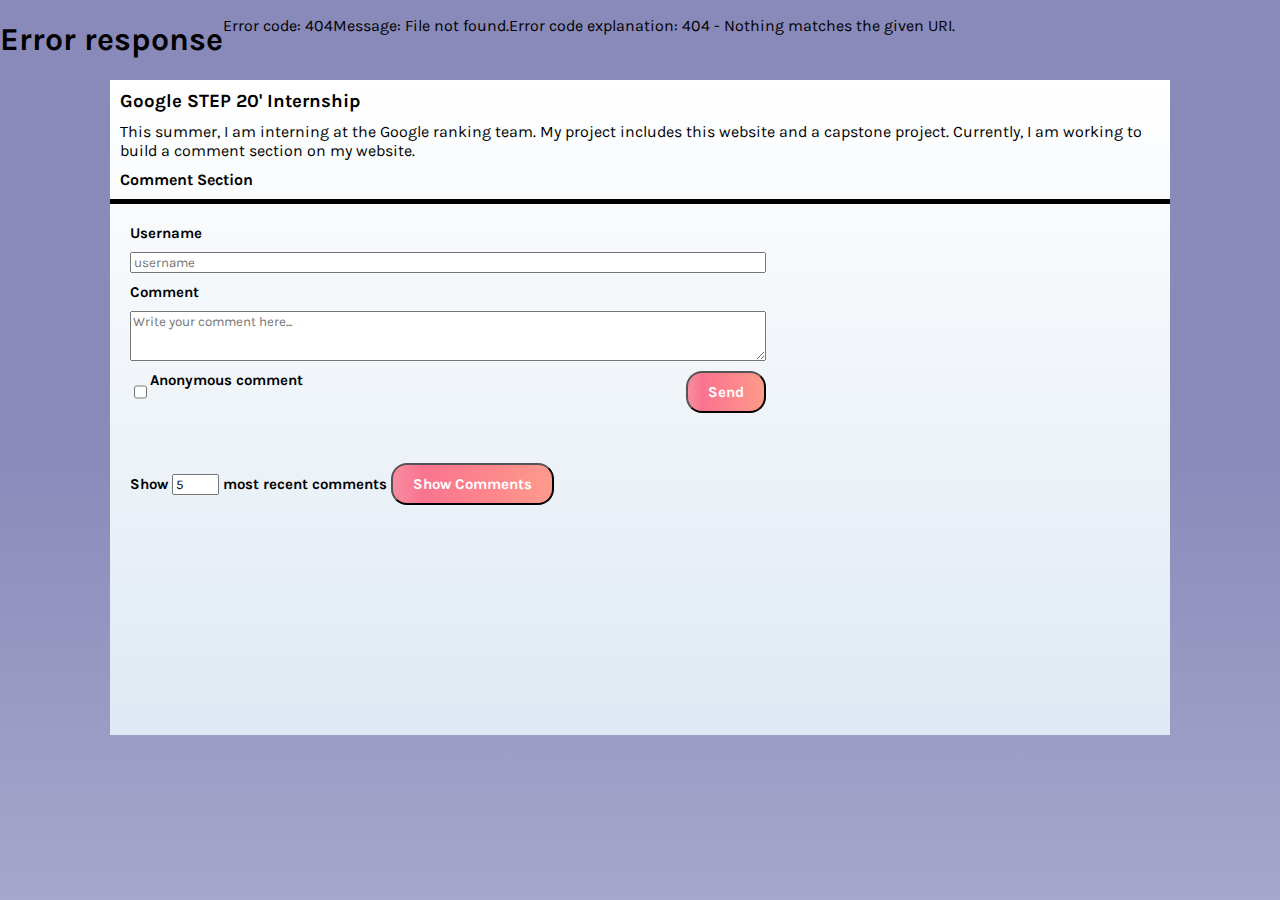
==== portfolio/src/main/webapp/blog.html @ 43984cdf "Temp changes" ====
<html>
  <head>
    <meta charset="UTF-8" />
    <!--Google Font API-->
    <link rel="stylesheet" href="https://fonts.googleapis.com/css?family=Karla&effect=anaglyph" />
    <!--Social Media Links-->
    <link rel="stylesheet" href="https://cdnjs.cloudflare.com/ajax/libs/font-awesome/4.7.0/css/font-awesome.min.css" />
    <title>Tony Shen - Blog</title>
    <link rel="stylesheet" href="css/style.css" />
    <link rel="stylesheet" href="css/blog.css" />
    <script src="js/script.js"></script>
  </head>
  <body>
    <div class="meta-header"></div>
    <div class="column">
      <div class="blog-container">
        <h3>Google STEP 20' Internship</h3>
        <p>
          This summer, I am interning at the Google ranking team. My project includes this website and a capstone project. Currently, I am working to build a comment section on my website.
        </p>
        <h4>Comment Section</h4>
      </div>
      <div class="comment-container">
        <form action="/new-comments" method="POST">
          <label for="text-name">Username</label>
          <input type="text" id="text-name" name="text-name" placeholder="username">
          <label for="text-comment">Comment</label>
          <textarea type="text" id="text-comment" name="text-comment" placeholder="Write your comment here..."></textarea>
          <div class="row">
            <div class="row">
              <input type="checkbox" id="anonymous" name="anonymous" value="true">
              <label for="anonymous">Anonymous comment</label>
            </div>
            <input class="pill" type="submit" value="Send" >
          </div>
        </form>
        <form action="/list-comments" method="GET">
          <label for="count">
          Show
          <input type="number" name="count" min="0" max="20" value="5"/>
          most recent comments
          <label/>
          <input class="pill" type="submit" onclick="showComments()" value="Show Comments" />
        </form>
        <div id="comment-section"></div>
      </div>
    </div>
    <div class="footer"></div>
  </body>
</html>
---- portfolio/src/main/webapp/css/style.css ----
/* Contains the styling that applies to all pages" */
body {
    background-image: linear-gradient(to top, #a7a6cb 0%, #8989ba 52%, #8989ba 100%);
    margin: 0px;
    overflow-x: hidden; 
    padding: 0px;  
    width: 100%;
}
* {
	font-family: Karla;
	text-decoration: None;
}
.meta-header {
	display: flex;
}
.upper-area {
	flex-grow: 8;
}
.header {
	align-items: center;
	border-bottom-color: white;
	border-bottom-style: solid;
	border-bottom-width: 5px;
	display: flex;
	flex-direction: row;
	flex-wrap: nowrap;
    height: 75px;
	justify-content: space-between;
}
.title-section {
    align-items: center;
    display: flex;
    justify-content: flex-start;
}
.title-section > * {
	margin-right: 20px;
}
.logo {
	border-radius: 50%;
	height: 100px;
	padding-right: 10px;
	padding-top: 10px;
	width: 100px;
}
.title {
	color: white;
	font-size: 40px;
	font-weight: bold;
}
.white-h3 {
    color: white;
    font-size: 1.17em;
    font-weight: bold;
}
/* https://css-tricks.com/snippets/css/typewriter-effect/ */
.css-typing h2 {
  color: white;   
  overflow: hidden; /* Ensures the content is not revealed until the animation */
  border-right: .15em solid orange; /* The typwriter cursor */
  white-space: nowrap; /* Keeps the content on a single line */
  letter-spacing: .15em; /* Adjust as needed */
  animation: typing 5s steps(40, end), blink-caret .75s step-end infinite;
  animation-fill-mode: forwards;
}
.mobile-headline {
    display: none;
}
/* The typing effect */
@keyframes typing {
  from { width: 0 }
  to { width: 100% }
}
/* The typewriter cursor effect */
@keyframes blink-caret {
  from, to { border-color: transparent }
  50% { border-color: orange; }
}
@media (max-width: 1000px) {
    .css-typing {
        display: none;
    }
    .mobile-headline {
        display: block;
    }
    .mobile-headline h2 {
        color: white;
    }
}
.nav-section > * {
	margin-right: 40px;
}
.nav-links {
	color: white;
	font-size: 20px;
}
.title:hover, .nav-links:hover {
	background-color: white;
	color: white;
}
.nav-section-mobile {
	align-items: center;
	display: none;
	margin-right: 40px;
	position: relative;
}
.dropdown-links {
	border-color: gray;
    border-width: 4px;
    border-style: solid;
	box-shadow: 0px 8px 16px 0px rgba(0,0,0,0.2);
	display: none;
	left: auto;
	min-width: 160px;
	padding: 12px 16px;
	position: absolute;
	right: 0;
	z-index: 1;
}
.nav-section-mobile:hover .dropdown-links {
	display: flex;
	flex-direction: column;
}
@media (max-width: 1000px) {
	.nav-section {
		display: none;
	}
	.nav-section-mobile {
		display: inline-block;
	}
    .time {
        display: none;
    }
}
.aboutme-section {
	border-bottom-color: white;
	border-bottom-style: solid;
	border-bottom-width: 5px;
	display: flex;
	position: relative;
}
.aboutme-section > * {
	color: white;
	margin-right: 20px;
}
.mission-section {
    width: 100px;
}
.pill {
	background-image: linear-gradient(to right, #f78ca0 0%, #f9748f 19%, #fd868c 60%, #fe9a8b 100%);
	border-radius: 16px;
	color: white;
	font-size: 15px;
	font-weight: bold;
    max-width: 200px;
	padding: 10px 20px;
	text-align: center;
}
.footer {
	display: flex;
    height: 120px;
	justify-content: center;
    width: 100%;
}
.fa {
    margin: 20px;
}
.fa-google {
    color: white;
}
.fa-linkedin {
    color: blue;
}
.fa-github {
    color: black;
}
---- portfolio/src/main/webapp/css/blog.css ----
/* CSS specific for blog.html */
h4, h5, p, a {
    color: black;
}
a {
    font-size: 18px;
    font-weight: bold;
    text-decoration: None;
}
.column {
    background-image: linear-gradient(to top, #dfe9f3 0%, white 100%);
    display: flex;
    flex-direction: column;
    left: 110px;
	position: fixed;
    right: 110px;
}
.blog-container {
    border-bottom-color: black;
    border-bottom-width: 5px;
    border-bottom-style: solid;
}
.blog-container > * {
    margin: 10px;
}
.row {
    display: flex; 
    justify-content: space-between;
}
@media (max-width: 1000px) {
    .blog-container {
        right: 0px;
    }
}
.comment-container {
    display: flex;
    flex-direction: column;
}
.comment-container > * {
    margin: 20px;
}
input[type=text]:hover {
    background-color: gainsboro;
}
input[type=sumbit] {
    width: 100px;
}
form {
    display: flex;
    flex-direction: column;
    width: 60%;
}
form > * {
    margin-bottom: 10px;
}
label {
    font-size: 15px;
    font-weight: bold;
}
textarea {
  width: 100%;
  height: 50px;
}
#comment-section {
    display: flex;
    flex-direction: column;
    height: 200px;
    overflow: scroll;
    width: 100%;
}
.comment {
    display:flex;
    flex-direction: column;
}
.comment > * {
    margin: 0px;
}
.comment-row {
    display: flex;
    height: 50px;
}
.comment-row > * {
    margin-right: 10px;
}
.comment-row > button {
    height: 20px;
}
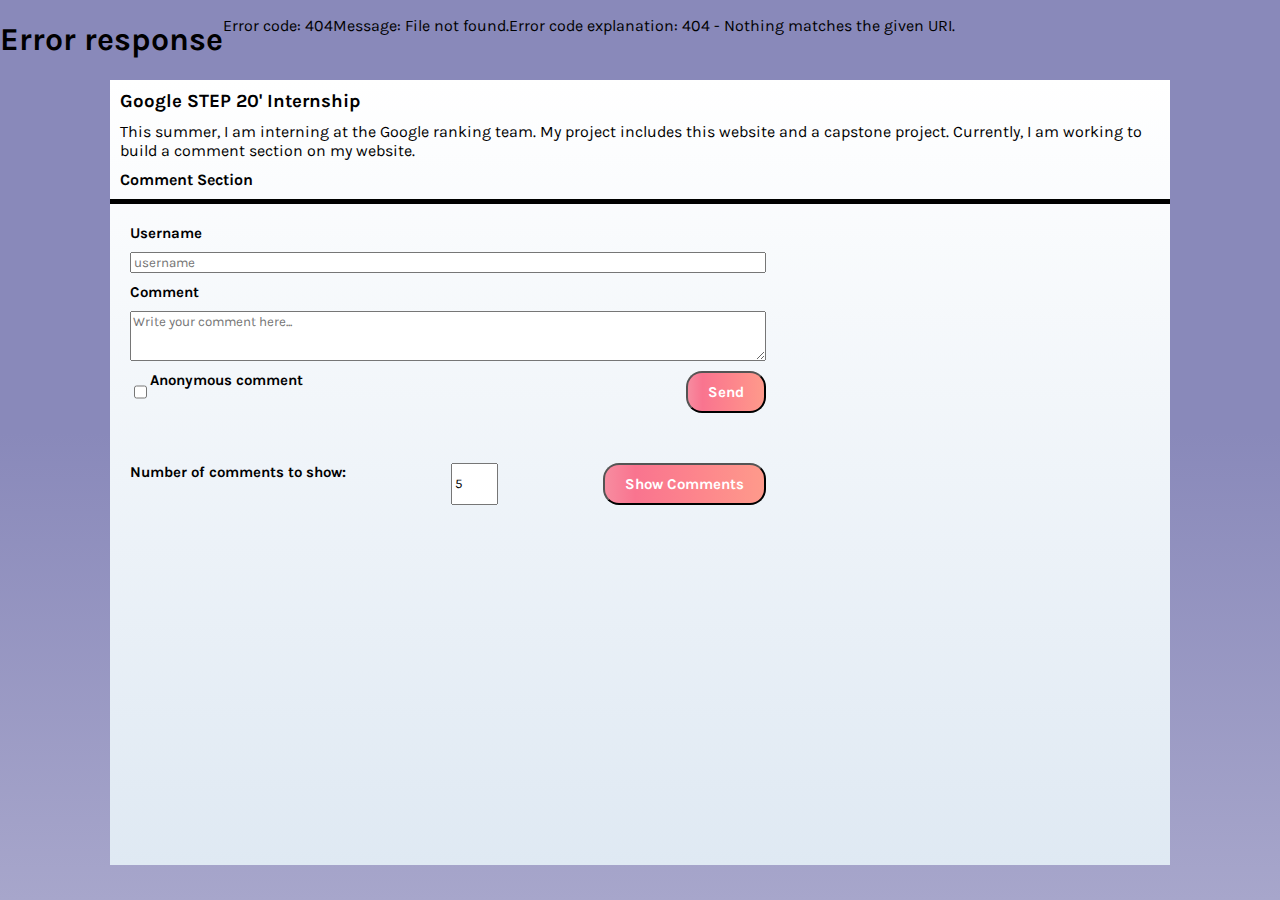
==== commit 7b38fc6a: "incorporate pull request #5 feedbacks" ====
--- a/portfolio/src/main/webapp/blog.html
+++ b/portfolio/src/main/webapp/blog.html
@@ -21,7 +21,7 @@
         <h4>Comment Section</h4>
       </div>
       <div class="comment-container">
-        <form action="/new-comments" method="POST">
+        <form class="narrow" action="/new-comments" method="POST">
           <label for="text-name">Username</label>
           <input type="text" id="text-name" name="text-name" placeholder="username">
           <label for="text-comment">Comment</label>
@@ -34,14 +34,11 @@
             <input class="pill" type="submit" value="Send" >
           </div>
         </form>
-        <form action="/list-comments" method="GET">
-          <label for="count">
-          Show
-          <input type="number" name="count" min="0" max="20" value="5"/>
-          most recent comments
-          <label/>
+        <div class="row narrow">
+          <label for="count">Number of comments to show:</label>
+          <input id="count" type="number" name="count" min="0" max="20" value="5"/>  
           <input class="pill" type="submit" onclick="showComments()" value="Show Comments" />
-        </form>
+        </div>
         <div id="comment-section"></div>
       </div>
     </div>
--- a/portfolio/src/main/webapp/css/blog.css
+++ b/portfolio/src/main/webapp/css/blog.css
@@ -9,8 +9,6 @@
 }
 .column {
     background-image: linear-gradient(to top, #dfe9f3 0%, white 100%);
-    display: flex;
-    flex-direction: column;
     left: 110px;
 	position: fixed;
     right: 110px;
@@ -39,6 +37,9 @@
 .comment-container > * {
     margin: 20px;
 }
+.narrow {
+    width: 60%;
+}
 input[type=text]:hover {
     background-color: gainsboro;
 }
@@ -48,7 +49,6 @@
 form {
     display: flex;
     flex-direction: column;
-    width: 60%;
 }
 form > * {
     margin-bottom: 10px;
@@ -64,7 +64,7 @@
 #comment-section {
     display: flex;
     flex-direction: column;
-    height: 200px;
+    height: 300px;
     overflow: scroll;
     width: 100%;
 }
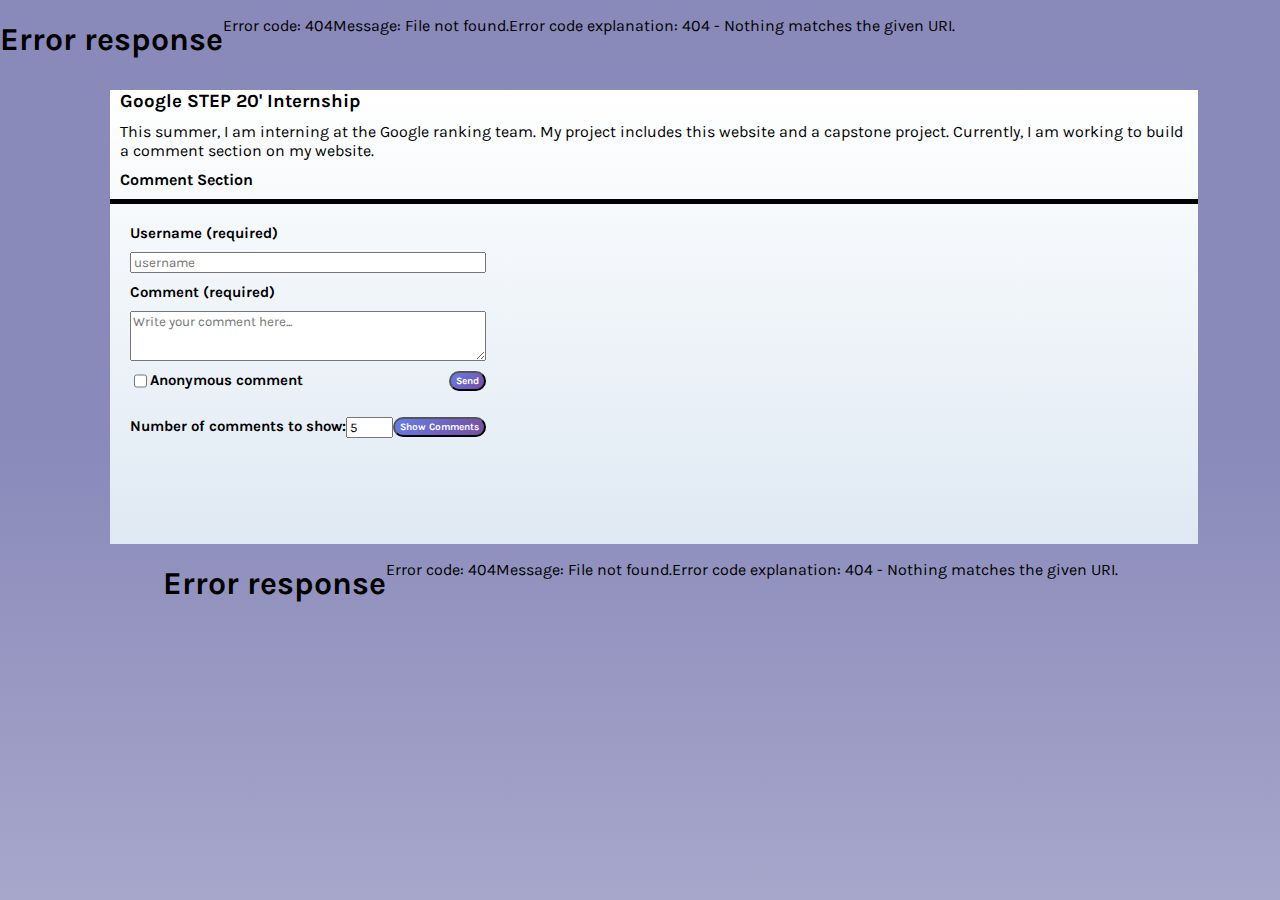
==== commit aa3886ea: "create side by side comment UI, add input checking" ====
--- a/portfolio/src/main/webapp/blog.html
+++ b/portfolio/src/main/webapp/blog.html
@@ -21,23 +21,25 @@
         <h4>Comment Section</h4>
       </div>
       <div class="comment-container">
-        <form class="narrow" action="/new-comments" method="POST">
-          <label for="text-name">Username</label>
-          <input type="text" id="text-name" name="text-name" placeholder="username">
-          <label for="text-comment">Comment</label>
-          <textarea type="text" id="text-comment" name="text-comment" placeholder="Write your comment here..."></textarea>
-          <div class="row">
+        <div>
+          <form class="narrow" action="/new-comments" method="POST">
+            <label for="text-name">Username (required)</label>
+            <input type="text" id="text-name" name="text-name" placeholder="username" required>
+            <label for="text-comment">Comment (required)</label>
+            <textarea type="text" id="text-comment" name="text-comment" placeholder="Write your comment here..." required></textarea>
             <div class="row">
-              <input type="checkbox" id="anonymous" name="anonymous" value="true">
-              <label for="anonymous">Anonymous comment</label>
+              <div class="row">
+                <input type="checkbox" id="anonymous" name="anonymous" value="true">
+                <label for="anonymous">Anonymous comment</label>
+              </div>
+              <input class="smallpill" type="submit" value="Send" >
             </div>
-            <input class="pill" type="submit" value="Send" >
+          </form>
+          <div class="row narrow">
+            <label for="count">Number of comments to show:</label>
+            <input id="count" type="number" name="count" min="0" max="20" value="5"/>  
+            <input class="smallpill" type="submit" onclick="showComments()" value="Show Comments" />
           </div>
-        </form>
-        <div class="row narrow">
-          <label for="count">Number of comments to show:</label>
-          <input id="count" type="number" name="count" min="0" max="20" value="5"/>  
-          <input class="pill" type="submit" onclick="showComments()" value="Show Comments" />
         </div>
         <div id="comment-section"></div>
       </div>
--- a/portfolio/src/main/webapp/css/blog.css
+++ b/portfolio/src/main/webapp/css/blog.css
@@ -7,11 +7,22 @@
     font-weight: bold;
     text-decoration: None;
 }
+button, .smallpill {
+    background-image: linear-gradient(135deg, #667eea 0%, #764ba2 100%);
+	border-radius: 10px;
+	color: white;
+	font-size: 10px;
+	font-weight: bold;
+    height: 20px;
+    max-width: 100px;
+	padding: 2px 5px;
+	text-align: center;
+}
 .column {
     background-image: linear-gradient(to top, #dfe9f3 0%, white 100%);
     left: 110px;
-	position: fixed;
-    right: 110px;
+	position: relative;
+    width: 85%;
 }
 .blog-container {
     border-bottom-color: black;
@@ -32,13 +43,11 @@
 }
 .comment-container {
     display: flex;
-    flex-direction: column;
+    flex-direction: row;
+    flex-wrap: wrap;
 }
 .comment-container > * {
     margin: 20px;
-}
-.narrow {
-    width: 60%;
 }
 input[type=text]:hover {
     background-color: gainsboro;
@@ -58,7 +67,6 @@
     font-weight: bold;
 }
 textarea {
-  width: 100%;
   height: 50px;
 }
 #comment-section {
@@ -66,7 +74,7 @@
     flex-direction: column;
     height: 300px;
     overflow: scroll;
-    width: 100%;
+    width: 50%;
 }
 .comment {
     display:flex;
@@ -77,11 +85,9 @@
 }
 .comment-row {
     display: flex;
-    height: 50px;
+    height: 40px;
 }
 .comment-row > * {
     margin-right: 10px;
 }
-.comment-row > button {
-    height: 20px;
-}
+
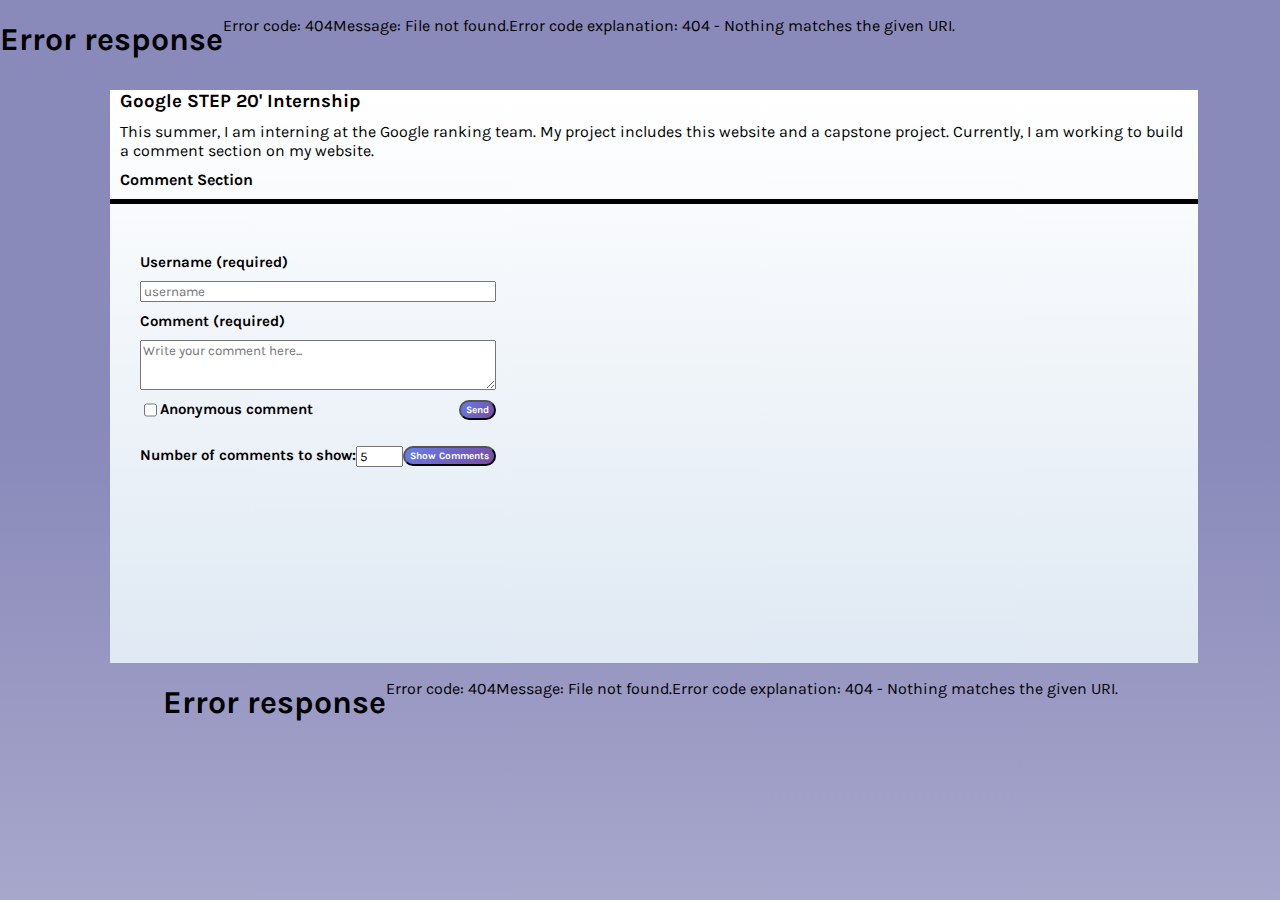
==== commit 7493b5bb: "implement backend for sentiment analysis" ====
--- a/portfolio/src/main/webapp/blog.html
+++ b/portfolio/src/main/webapp/blog.html
@@ -20,8 +20,9 @@
         </p>
         <h4>Comment Section</h4>
       </div>
+      <br>
       <div class="comment-container">
-        <div>
+        <div class="input-container">
           <form class="narrow" action="/new-comments" method="POST">
             <label for="text-name">Username (required)</label>
             <input type="text" id="text-name" name="text-name" placeholder="username" required>
--- a/portfolio/src/main/webapp/css/blog.css
+++ b/portfolio/src/main/webapp/css/blog.css
@@ -41,6 +41,11 @@
         right: 0px;
     }
 }
+.input-container {
+    border-radius: 10px;
+    background-image: #c3cfe2;
+    padding: 10px;
+}
 .comment-container {
     display: flex;
     flex-direction: row;
@@ -72,7 +77,7 @@
 #comment-section {
     display: flex;
     flex-direction: column;
-    height: 300px;
+    height: 400px;
     overflow: scroll;
     width: 50%;
 }
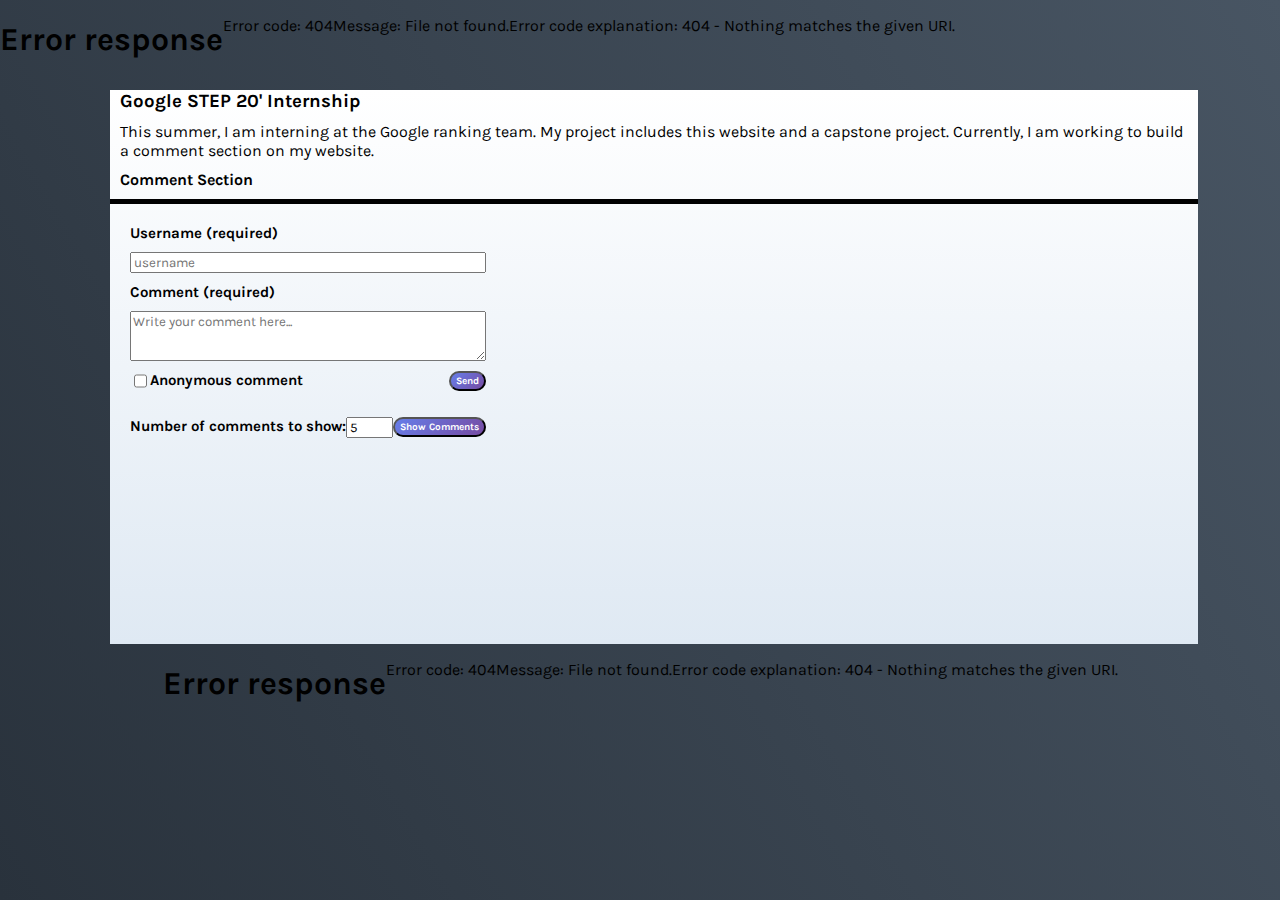
==== commit a60f6539: "Week 4 (Blob Store) - Implemented image upload feature - Created modal for image upload - Renamed fi" ====
--- a/portfolio/src/main/webapp/blog.html
+++ b/portfolio/src/main/webapp/blog.html
@@ -10,7 +10,7 @@
     <link rel="stylesheet" href="css/blog.css" />
     <script src="js/script.js"></script>
   </head>
-  <body>
+  <body onload="onLoad(); showComments()">
     <div class="meta-header"></div>
     <div class="column">
       <div class="blog-container">
@@ -20,14 +20,13 @@
         </p>
         <h4>Comment Section</h4>
       </div>
-      <br>
       <div class="comment-container">
-        <div class="input-container">
-          <form class="narrow" action="/new-comments" method="POST">
+        <div>
+          <form class="narrow" action="/new-comment" method="POST">
             <label for="text-name">Username (required)</label>
-            <input type="text" id="text-name" name="text-name" placeholder="username" required>
+            <input type="text" id="text-name" name="text-name" placeholder="username" maxlength="20" required>
             <label for="text-comment">Comment (required)</label>
-            <textarea type="text" id="text-comment" name="text-comment" placeholder="Write your comment here..." required></textarea>
+            <textarea type="text" id="text-comment" name="text-comment" maxlength="300" placeholder="Write your comment here..." required></textarea>
             <div class="row">
               <div class="row">
                 <input type="checkbox" id="anonymous" name="anonymous" value="true">
--- a/portfolio/src/main/webapp/css/style.css
+++ b/portfolio/src/main/webapp/css/style.css
@@ -1,6 +1,6 @@
 /* Contains the styling that applies to all pages" */
 body {
-    background-image: linear-gradient(to top, #a7a6cb 0%, #8989ba 52%, #8989ba 100%);
+    background-image: linear-gradient(60deg, #29323c 0%, #485563 100%);
     margin: 0px;
     overflow-x: hidden; 
     padding: 0px;  
@@ -104,6 +104,7 @@
 	position: relative;
 }
 .dropdown-links {
+    background-color:black;
 	border-color: gray;
     border-width: 4px;
     border-style: solid;
@@ -115,6 +116,17 @@
 	position: absolute;
 	right: 0;
 	z-index: 1;
+}
+.smallpill {
+    background-image: linear-gradient(135deg, #667eea 0%, #764ba2 100%);
+	border-radius: 10px;
+	color: white;
+	font-size: 10px;
+	font-weight: bold;
+    height: 20px;
+    max-width: 100px;
+	padding: 2px 5px;
+	text-align: center;
 }
 .nav-section-mobile:hover .dropdown-links {
 	display: flex;
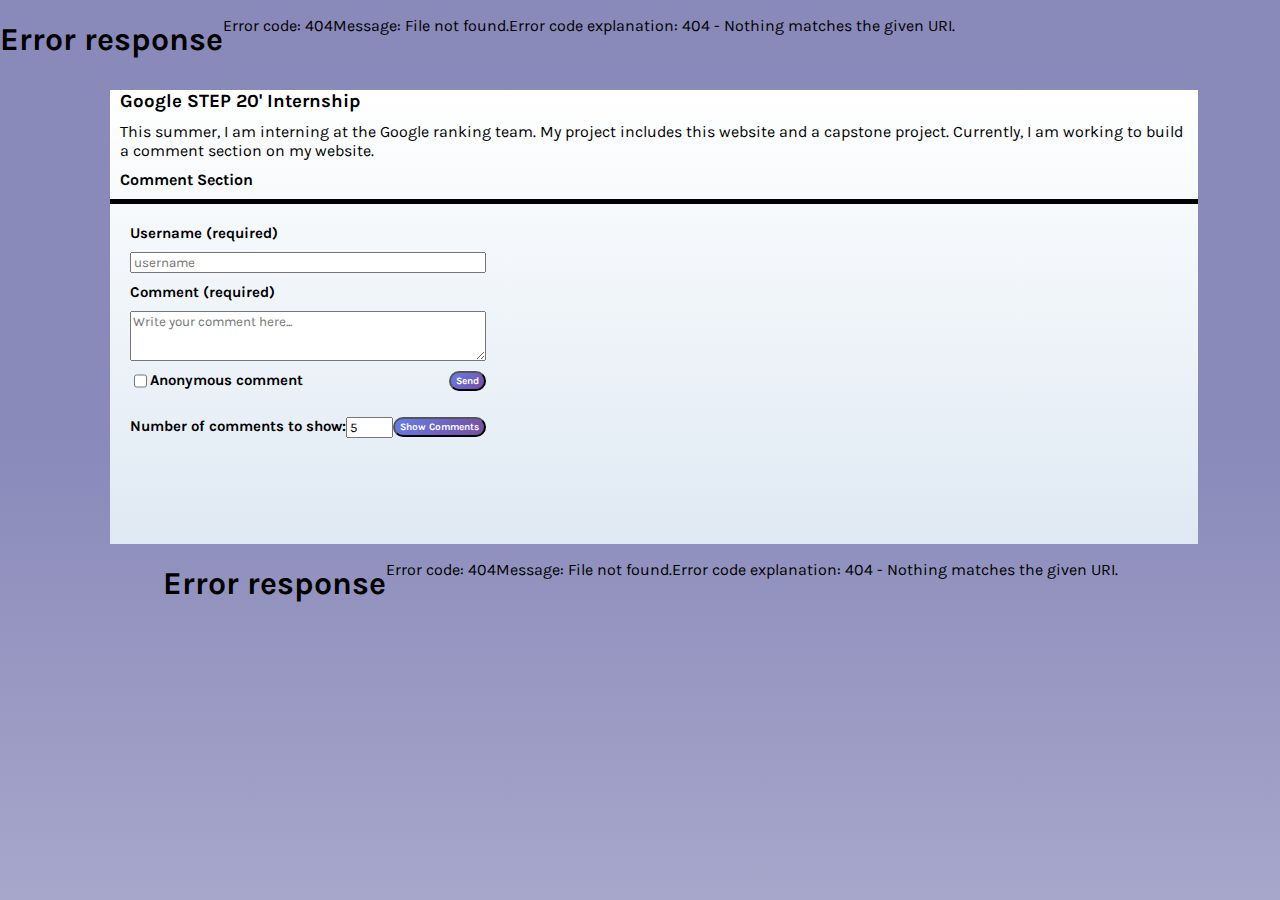
==== commit 4d15245d: "Merge pull request #5 from tsa87/comment-section" ====
--- a/portfolio/src/main/webapp/blog.html
+++ b/portfolio/src/main/webapp/blog.html
@@ -10,7 +10,7 @@
     <link rel="stylesheet" href="css/blog.css" />
     <script src="js/script.js"></script>
   </head>
-  <body onload="onLoad(); showComments()">
+  <body>
     <div class="meta-header"></div>
     <div class="column">
       <div class="blog-container">
@@ -22,11 +22,11 @@
       </div>
       <div class="comment-container">
         <div>
-          <form class="narrow" action="/new-comment" method="POST">
+          <form class="narrow" action="/new-comments" method="POST">
             <label for="text-name">Username (required)</label>
-            <input type="text" id="text-name" name="text-name" placeholder="username" maxlength="20" required>
+            <input type="text" id="text-name" name="text-name" placeholder="username" required>
             <label for="text-comment">Comment (required)</label>
-            <textarea type="text" id="text-comment" name="text-comment" maxlength="300" placeholder="Write your comment here..." required></textarea>
+            <textarea type="text" id="text-comment" name="text-comment" placeholder="Write your comment here..." required></textarea>
             <div class="row">
               <div class="row">
                 <input type="checkbox" id="anonymous" name="anonymous" value="true">
--- a/portfolio/src/main/webapp/css/style.css
+++ b/portfolio/src/main/webapp/css/style.css
@@ -1,6 +1,6 @@
 /* Contains the styling that applies to all pages" */
 body {
-    background-image: linear-gradient(60deg, #29323c 0%, #485563 100%);
+    background-image: linear-gradient(to top, #a7a6cb 0%, #8989ba 52%, #8989ba 100%);
     margin: 0px;
     overflow-x: hidden; 
     padding: 0px;  
@@ -104,7 +104,6 @@
 	position: relative;
 }
 .dropdown-links {
-    background-color:black;
 	border-color: gray;
     border-width: 4px;
     border-style: solid;
@@ -116,17 +115,6 @@
 	position: absolute;
 	right: 0;
 	z-index: 1;
-}
-.smallpill {
-    background-image: linear-gradient(135deg, #667eea 0%, #764ba2 100%);
-	border-radius: 10px;
-	color: white;
-	font-size: 10px;
-	font-weight: bold;
-    height: 20px;
-    max-width: 100px;
-	padding: 2px 5px;
-	text-align: center;
 }
 .nav-section-mobile:hover .dropdown-links {
 	display: flex;
--- a/portfolio/src/main/webapp/css/blog.css
+++ b/portfolio/src/main/webapp/css/blog.css
@@ -41,11 +41,6 @@
         right: 0px;
     }
 }
-.input-container {
-    border-radius: 10px;
-    background-image: #c3cfe2;
-    padding: 10px;
-}
 .comment-container {
     display: flex;
     flex-direction: row;
@@ -77,7 +72,7 @@
 #comment-section {
     display: flex;
     flex-direction: column;
-    height: 400px;
+    height: 300px;
     overflow: scroll;
     width: 50%;
 }
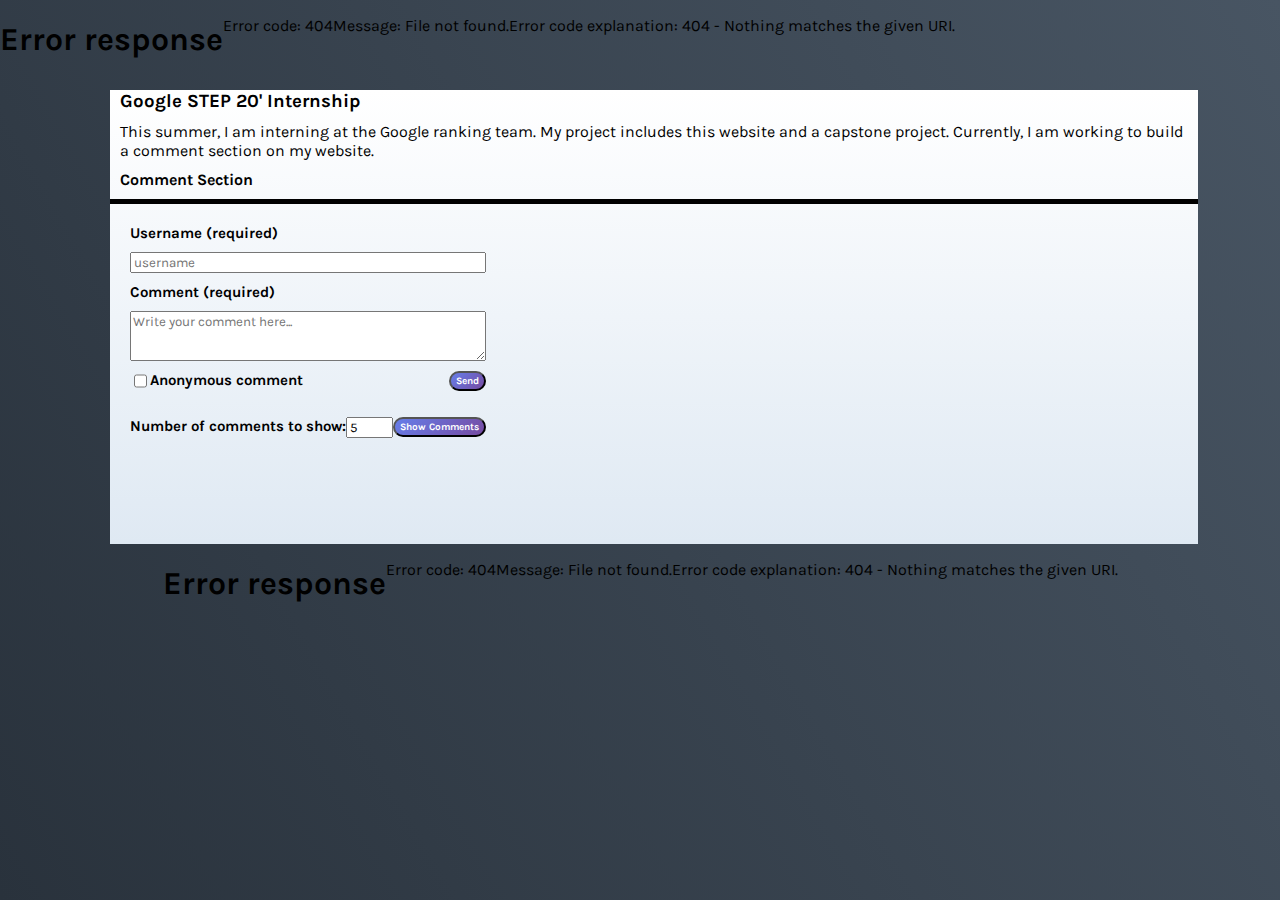
==== commit ee68d1f5: "Merge pull request #9 from tsa87/blobstore" ====
--- a/portfolio/src/main/webapp/blog.html
+++ b/portfolio/src/main/webapp/blog.html
@@ -10,7 +10,7 @@
     <link rel="stylesheet" href="css/blog.css" />
     <script src="js/script.js"></script>
   </head>
-  <body>
+  <body onload="onLoad(); showComments()">
     <div class="meta-header"></div>
     <div class="column">
       <div class="blog-container">
@@ -22,11 +22,11 @@
       </div>
       <div class="comment-container">
         <div>
-          <form class="narrow" action="/new-comments" method="POST">
+          <form class="narrow" action="/new-comment" method="POST">
             <label for="text-name">Username (required)</label>
-            <input type="text" id="text-name" name="text-name" placeholder="username" required>
+            <input type="text" id="text-name" name="text-name" placeholder="username" maxlength="20" required>
             <label for="text-comment">Comment (required)</label>
-            <textarea type="text" id="text-comment" name="text-comment" placeholder="Write your comment here..." required></textarea>
+            <textarea type="text" id="text-comment" name="text-comment" maxlength="300" placeholder="Write your comment here..." required></textarea>
             <div class="row">
               <div class="row">
                 <input type="checkbox" id="anonymous" name="anonymous" value="true">
--- a/portfolio/src/main/webapp/css/style.css
+++ b/portfolio/src/main/webapp/css/style.css
@@ -1,6 +1,6 @@
 /* Contains the styling that applies to all pages" */
 body {
-    background-image: linear-gradient(to top, #a7a6cb 0%, #8989ba 52%, #8989ba 100%);
+    background-image: linear-gradient(60deg, #29323c 0%, #485563 100%);
     margin: 0px;
     overflow-x: hidden; 
     padding: 0px;  
@@ -104,6 +104,7 @@
 	position: relative;
 }
 .dropdown-links {
+    background-color:black;
 	border-color: gray;
     border-width: 4px;
     border-style: solid;
@@ -115,6 +116,17 @@
 	position: absolute;
 	right: 0;
 	z-index: 1;
+}
+.smallpill {
+    background-image: linear-gradient(135deg, #667eea 0%, #764ba2 100%);
+	border-radius: 10px;
+	color: white;
+	font-size: 10px;
+	font-weight: bold;
+    height: 20px;
+    max-width: 100px;
+	padding: 2px 5px;
+	text-align: center;
 }
 .nav-section-mobile:hover .dropdown-links {
 	display: flex;
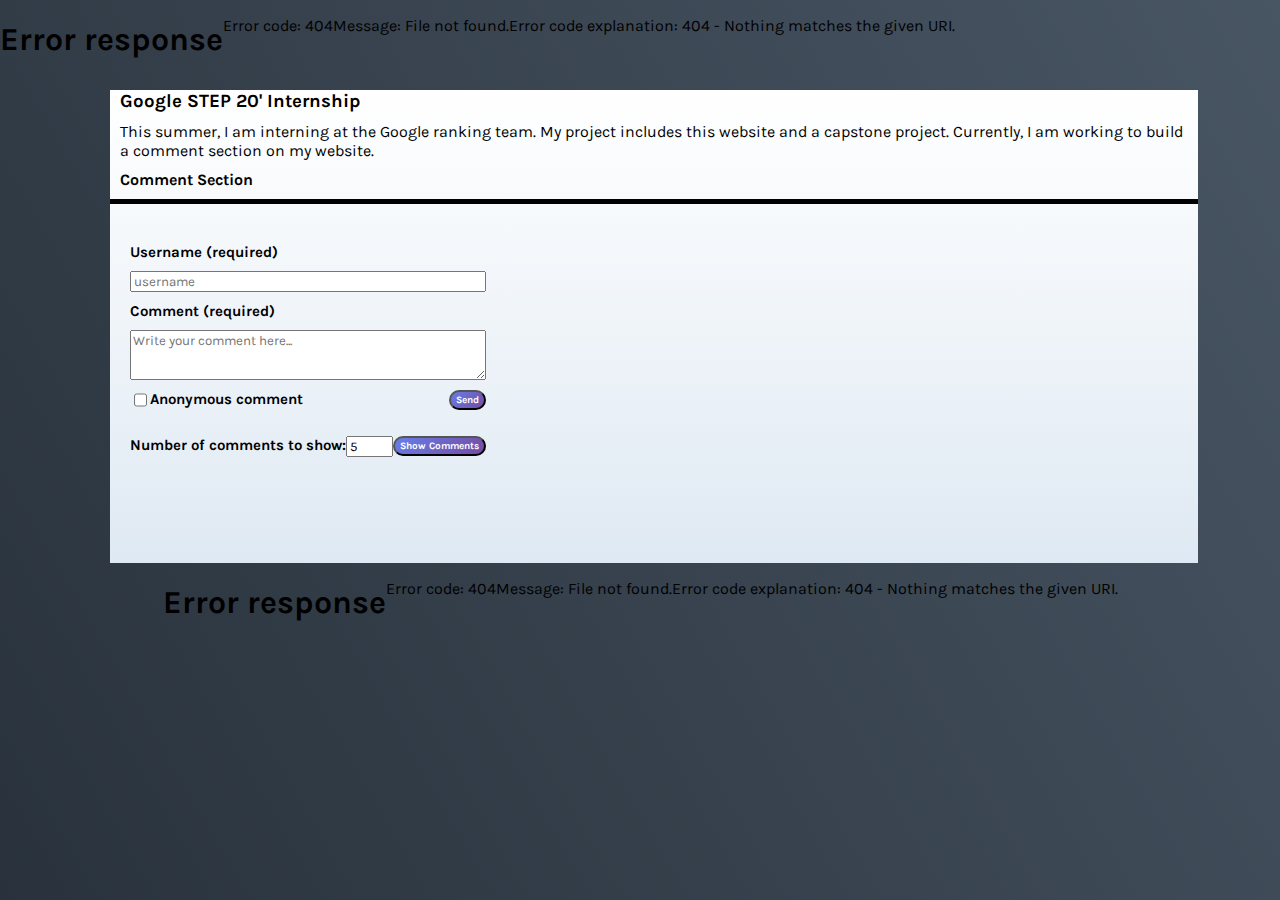
==== commit 6d419296: "resolve merge conflict" ====
--- a/portfolio/src/main/webapp/blog.html
+++ b/portfolio/src/main/webapp/blog.html
@@ -20,9 +20,10 @@
         </p>
         <h4>Comment Section</h4>
       </div>
+      <br>
       <div class="comment-container">
-        <div>
-          <form class="narrow" action="/new-comment" method="POST">
+        <div class="input-container">
+          <form class="narrow" action="/new-comments" method="POST">
             <label for="text-name">Username (required)</label>
             <input type="text" id="text-name" name="text-name" placeholder="username" maxlength="20" required>
             <label for="text-comment">Comment (required)</label>
